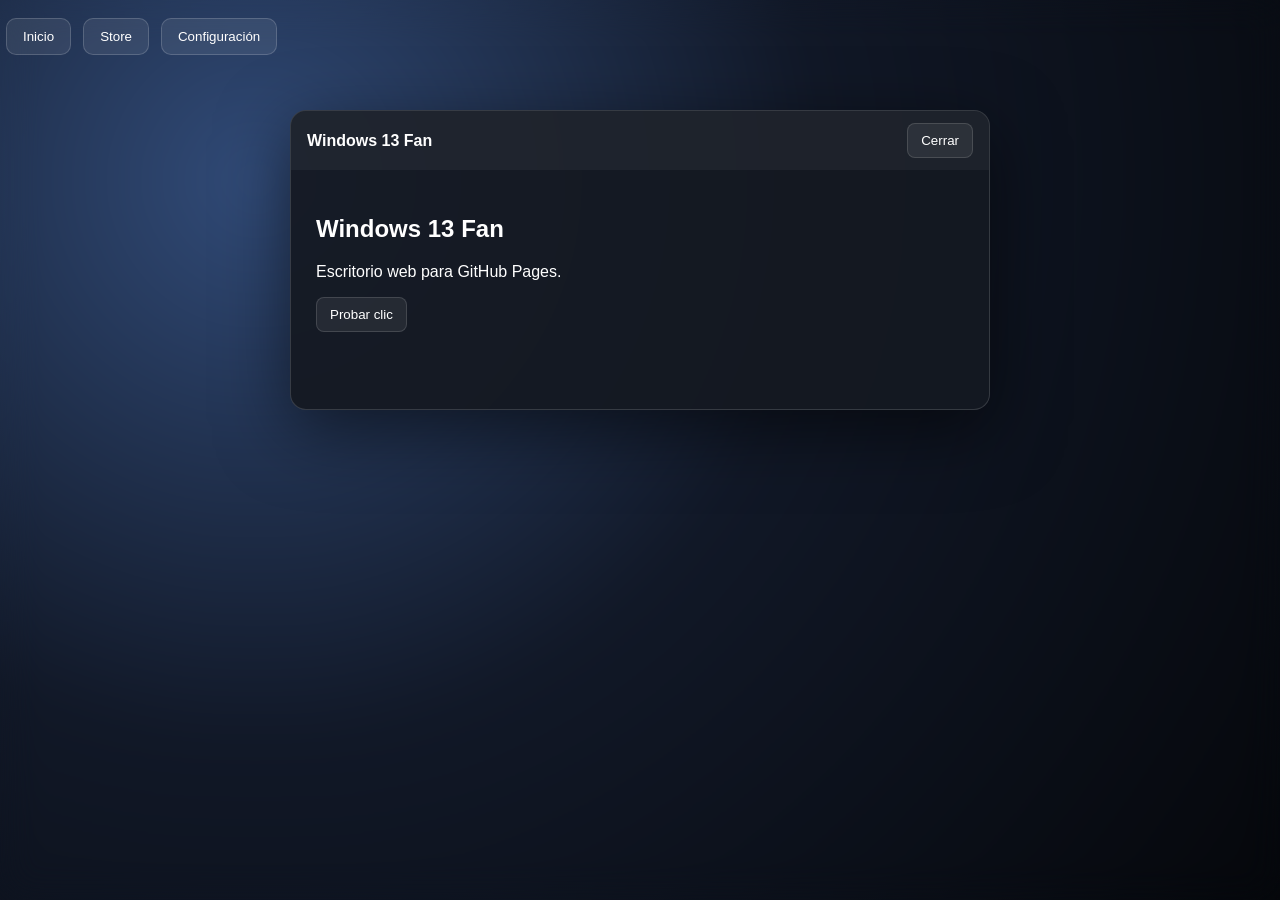
==== index.html @ c654c0b8 "Add files via upload" ====
<!doctype html><html lang="es"><head><meta charset="utf-8"><meta name="viewport" content="width=device-width,initial-scale=1"><meta name="theme-color" content="#10131a"><link rel="manifest" href="manifest.webmanifest"><title>Windows 13 Fan</title><link rel="stylesheet" href="style.css"></head><body><main id="desktop"><button id="startBtn" class="task">Inicio</button><button id="storeBtn" class="task">Store</button><button id="settingsBtn" class="task">Configuración</button><section id="window" class="window"><header><b>Windows 13 Fan</b><button id="closeBtn">Cerrar</button></header><div id="content"><h1>Windows 13 Fan</h1><p>Escritorio web para GitHub Pages.</p><button id="helloBtn">Probar clic</button><p id="status"></p></div></section><nav id="startMenu" hidden><h2>Inicio</h2><button data-app="notas">Notas</button><button data-app="calculadora">Calculadora</button><button data-app="navegador">Navegador</button></nav></main><script src="app.js"></script></body></html>
---- style.css ----
*{box-sizing:border-box}html,body{margin:0;width:100%;height:100%;font-family:Arial,sans-serif;overflow:hidden}body{background:radial-gradient(circle at 20% 20%,#314b78,#111827 45%,#05070b);color:#fff}#desktop{position:relative;width:100%;height:100%;backdrop-filter:blur(18px)}.task{position:relative;margin:18px 6px;padding:10px 16px;border:1px solid #ffffff2b;border-radius:10px;background:#ffffff14;color:#fff;cursor:pointer}.window{position:absolute;top:110px;left:50%;transform:translateX(-50%);width:min(700px,90vw);min-height:300px;background:#151922eF;border:1px solid #ffffff25;border-radius:16px;box-shadow:0 20px 70px #0008;overflow:hidden}.window header{display:flex;justify-content:space-between;align-items:center;padding:12px 16px;background:#ffffff0b}.window header button, #content button, #startMenu button{border:1px solid #ffffff22;border-radius:8px;padding:9px 13px;background:#ffffff12;color:#fff;cursor:pointer}.window header button:hover,#content button:hover,#startMenu button:hover,.task:hover{background:#ffffff22}#content{padding:25px}#startMenu{position:absolute;left:18px;bottom:20px;width:270px;padding:18px;background:#11151eeF;border:1px solid #ffffff22;border-radius:16px;box-shadow:0 20px 60px #0009}#startMenu button{display:block;width:100%;margin:8px 0;text-align:left}
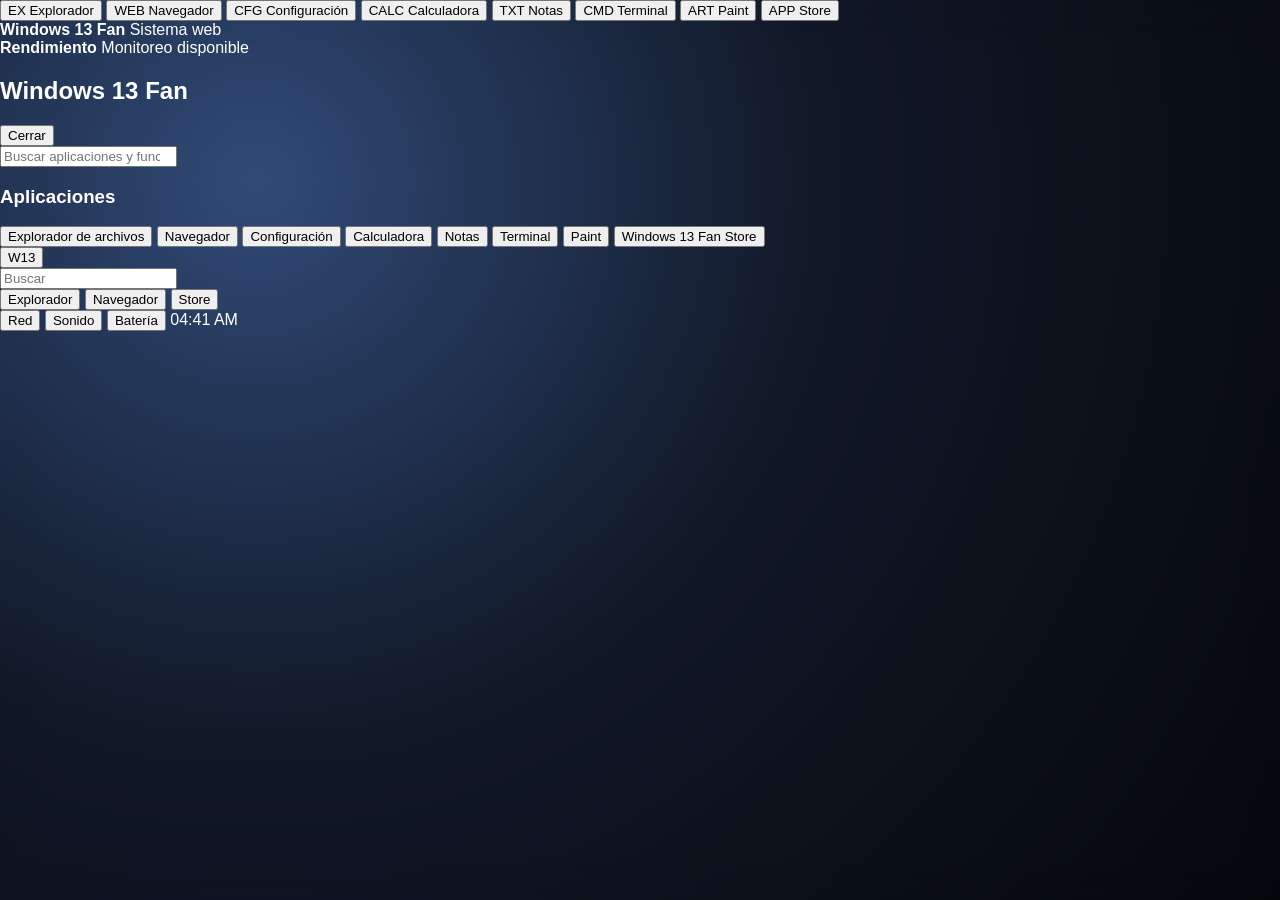
==== commit 356112f0: "Update index.html" ====
--- a/index.html
+++ b/index.html
@@ -1 +1,216 @@
-<!doctype html><html lang="es"><head><meta charset="utf-8"><meta name="viewport" content="width=device-width,initial-scale=1"><meta name="theme-color" content="#10131a"><link rel="manifest" href="manifest.webmanifest"><title>Windows 13 Fan</title><link rel="stylesheet" href="style.css"></head><body><main id="desktop"><button id="startBtn" class="task">Inicio</button><button id="storeBtn" class="task">Store</button><button id="settingsBtn" class="task">Configuración</button><section id="window" class="window"><header><b>Windows 13 Fan</b><button id="closeBtn">Cerrar</button></header><div id="content"><h1>Windows 13 Fan</h1><p>Escritorio web para GitHub Pages.</p><button id="helloBtn">Probar clic</button><p id="status"></p></div></section><nav id="startMenu" hidden><h2>Inicio</h2><button data-app="notas">Notas</button><button data-app="calculadora">Calculadora</button><button data-app="navegador">Navegador</button></nav></main><script src="app.js"></script></body></html>
+<!doctype html>
+<html lang="es">
+<head>
+  <meta charset="utf-8">
+  <meta name="viewport" content="width=device-width, initial-scale=1">
+  <meta name="theme-color" content="#0b0d12">
+  <meta name="description" content="Windows 13 Fan">
+  <link rel="manifest" href="manifest.webmanifest">
+  <link rel="stylesheet" href="style.css">
+  <title>Windows 13 Fan</title>
+</head>
+
+<body>
+
+  <div id="desktop">
+
+    <div class="desktop-background"></div>
+
+    <main class="desktop-area">
+
+      <section class="desktop-icons">
+
+        <button class="desktop-icon" data-app="explorer" data-search-name="Explorador de archivos">
+          <span class="icon-box">EX</span>
+          <span>Explorador</span>
+        </button>
+
+        <button class="desktop-icon" data-app="browser" data-search-name="Navegador">
+          <span class="icon-box">WEB</span>
+          <span>Navegador</span>
+        </button>
+
+        <button class="desktop-icon" data-app="settings" data-search-name="Configuración">
+          <span class="icon-box">CFG</span>
+          <span>Configuración</span>
+        </button>
+
+        <button class="desktop-icon" data-app="calculator" data-search-name="Calculadora">
+          <span class="icon-box">CALC</span>
+          <span>Calculadora</span>
+        </button>
+
+        <button class="desktop-icon" data-app="notes" data-search-name="Notas">
+          <span class="icon-box">TXT</span>
+          <span>Notas</span>
+        </button>
+
+        <button class="desktop-icon" data-app="terminal" data-search-name="Terminal">
+          <span class="icon-box">CMD</span>
+          <span>Terminal</span>
+        </button>
+
+        <button class="desktop-icon" data-app="paint" data-search-name="Paint">
+          <span class="icon-box">ART</span>
+          <span>Paint</span>
+        </button>
+
+        <button class="desktop-icon" data-app="store" data-search-name="Windows 13 Fan Store">
+          <span class="icon-box">APP</span>
+          <span>Store</span>
+        </button>
+
+      </section>
+
+      <section class="widgets">
+
+        <div class="widget">
+          <strong>Windows 13 Fan</strong>
+          <span>Sistema web</span>
+        </div>
+
+        <div class="widget">
+          <strong>Rendimiento</strong>
+          <span>Monitoreo disponible</span>
+        </div>
+
+      </section>
+
+    </main>
+
+    <section id="start-menu" class="start-menu hidden">
+
+      <div class="start-header">
+        <h2>Windows 13 Fan</h2>
+
+        <button data-action="close-start" class="start-close">
+          Cerrar
+        </button>
+      </div>
+
+      <div class="start-search">
+        <input
+          id="global-search"
+          type="search"
+          placeholder="Buscar aplicaciones y funciones"
+          autocomplete="off"
+        >
+      </div>
+
+      <div class="start-section">
+
+        <h3>Aplicaciones</h3>
+
+        <div id="start-apps">
+
+          <button data-action="open-app" data-app="explorer">
+            Explorador de archivos
+          </button>
+
+          <button data-action="open-app" data-app="browser">
+            Navegador
+          </button>
+
+          <button data-action="open-app" data-app="settings">
+            Configuración
+          </button>
+
+          <button data-action="open-app" data-app="calculator">
+            Calculadora
+          </button>
+
+          <button data-action="open-app" data-app="notes">
+            Notas
+          </button>
+
+          <button data-action="open-app" data-app="terminal">
+            Terminal
+          </button>
+
+          <button data-action="open-app" data-app="paint">
+            Paint
+          </button>
+
+          <button data-action="open-app" data-app="store">
+            Windows 13 Fan Store
+          </button>
+
+        </div>
+
+      </div>
+
+    </section>
+
+    <footer class="taskbar">
+
+      <button
+        class="taskbar-button start-button"
+        data-action="start"
+        aria-label="Abrir Inicio"
+      >
+        W13
+      </button>
+
+      <div class="taskbar-search">
+        <input
+          id="global-search"
+          type="search"
+          placeholder="Buscar"
+          autocomplete="off"
+        >
+      </div>
+
+      <div class="taskbar-apps">
+
+        <button
+          class="taskbar-button"
+          data-action="open-app"
+          data-app="explorer"
+        >
+          Explorador
+        </button>
+
+        <button
+          class="taskbar-button"
+          data-action="open-app"
+          data-app="browser"
+        >
+          Navegador
+        </button>
+
+        <button
+          class="taskbar-button"
+          data-action="open-app"
+          data-app="store"
+        >
+          Store
+        </button>
+
+      </div>
+
+      <div class="system-tray">
+
+        <button class="tray-button">
+          Red
+        </button>
+
+        <button class="tray-button">
+          Sonido
+        </button>
+
+        <button class="tray-button">
+          Batería
+        </button>
+
+        <span id="clock">00:00</span>
+
+      </div>
+
+    </footer>
+
+  </div>
+
+  <script src="app.js"></script>
+
+</body>
+</html>
